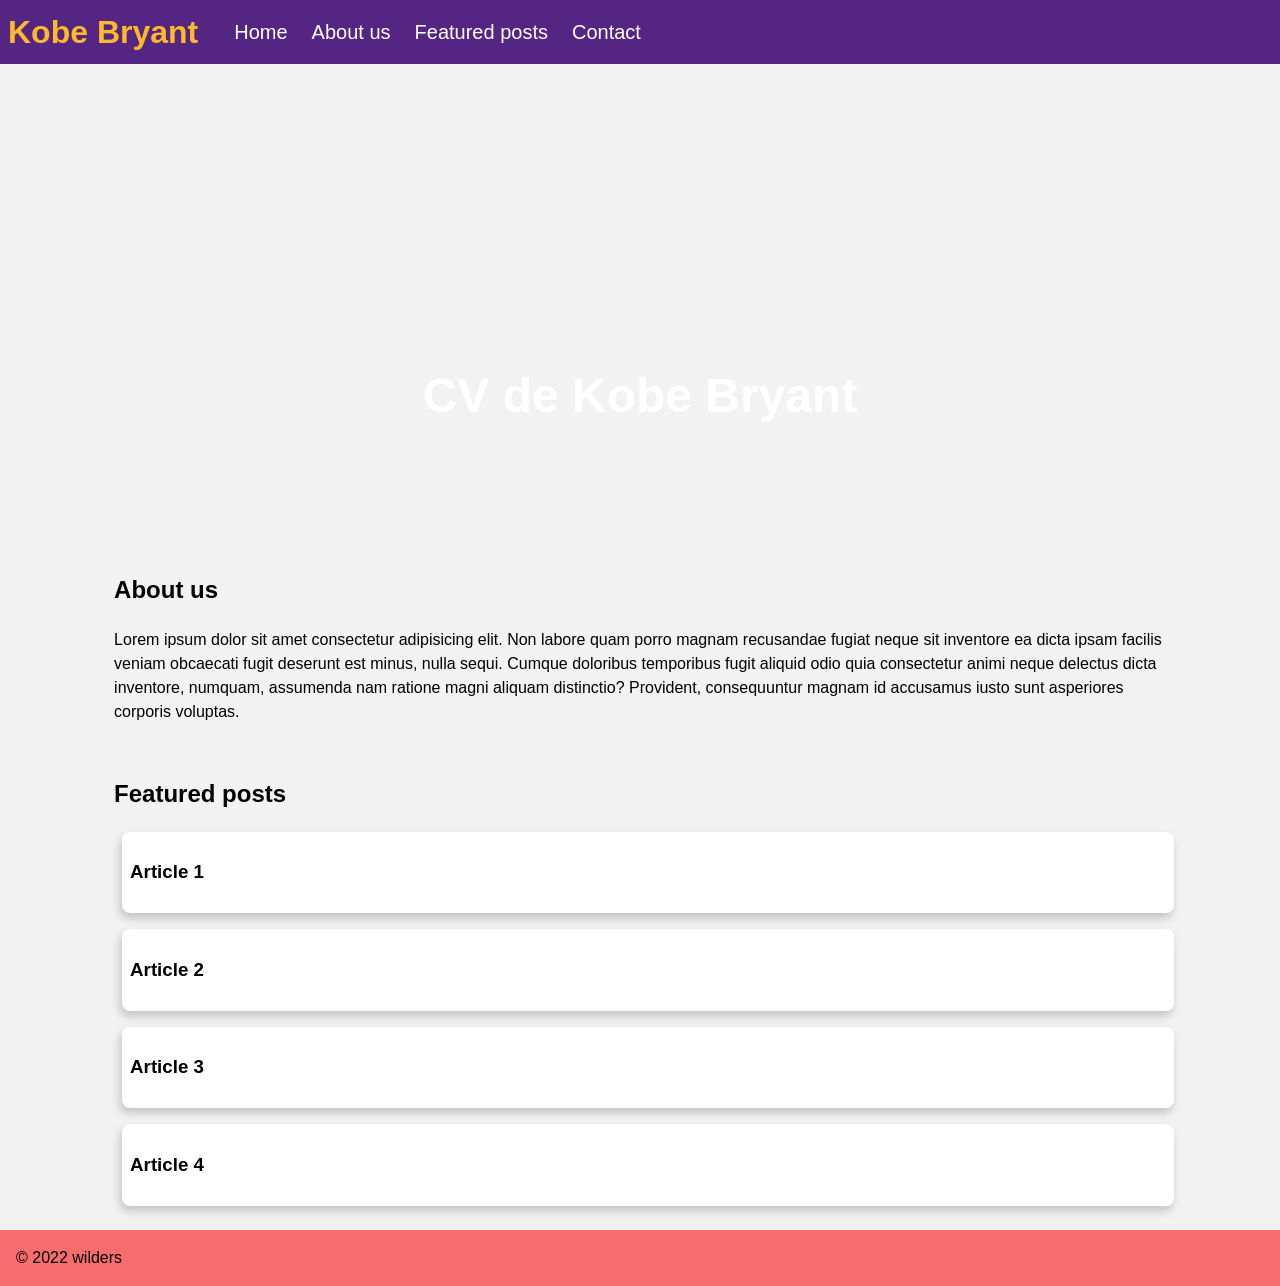
==== project1/index.html @ 4c26bd89 "base" ====
<!DOCTYPE html>
<html lang="en">

<head>
    <meta charset="UTF-8">
    <meta http-equiv="X-UA-Compatible" content="IE=edge">
    <meta name="viewport" content="width=device-width, initial-scale=1.0">
    <title>CV of Kobe Bryant</title>
    <link rel="stylesheet" href="style.css">
</head>

<body>
    <nav>
        <h1 id="cv">Kobe Bryant</h1>
        <ul>
            <li><a href="index.html">Home</a></li>
            <li><a href="career.html">About us</a></li>
            <li><a href="skills.html">Featured posts</a></li>
            <li><a href="contact.html">Contact</a></li>
        </ul>
    </nav>
    <header>
        <h1>CV de Kobe Bryant</h1>
    </header>
    <main id="main">
        <section id="about-us">
            <h2>About us</h2>
            <p>
                Lorem ipsum dolor sit amet consectetur adipisicing elit. Non labore quam porro magnam recusandae fugiat
                neque sit inventore ea dicta ipsam facilis veniam obcaecati fugit deserunt est minus, nulla sequi.
                Cumque doloribus temporibus fugit aliquid odio quia consectetur animi neque delectus dicta inventore,
                numquam, assumenda nam ratione magni aliquam distinctio? Provident, consequuntur magnam id accusamus
                iusto sunt asperiores corporis voluptas.
            </p>
        </section>
        <section id="featured-posts">
            <h2>Featured posts</h2>
            <article>
                <h1>Article 1</h1>
            </article>
            <article>
                <h1>Article 2</h1>
            </article>
            <article>
                <h1>Article 3</h1>
            </article>
            <article>
                <h1>Article 4</h1>
            </article>
        </section>
    </main>
    <footer>
        © 2022 wilders
    </footer>
</body>

</html>
---- project1/style.css ----
* {
    box-sizing: border-box;
}

body {
    margin: 0;
    line-height: 1.5;
    font-family: Verdana, Geneva, Tahoma, sans-serif;
    background-color: #f2f2f2;
}

/* navigation */
nav {
    display: flex;
    align-items: center;
    padding: .5rem;
    background-color: #552583;
    color: #FDB927;
    max-height: 64px;
}

nav h1 {
    font-size: 2rem;

}

nav h1,
nav ul {
    margin: 0;
}

nav>ul {
    display: flex;
    justify-content: flex-end;
    padding: 0;
    margin-right: 1rem;
    margin-left: 2rem;
    list-style: none;
    font-size: 1.25rem;
}

nav>ul>li {
    display: inline-block;
    margin-right: 1rem;
}

nav>ul>li>a {
    padding: .25rem;
    text-decoration: none;
    color: #fff;
}

/* header */
header {
    text-align: center;
    min-height: 480px;
    background-image: url("https://maximumwallhd.com/wp-content/uploads/2015/07/fonds-ecran-kobe-bryant-13.jpg");
    background-repeat: no-repeat;
    background-size: cover;
    background-position: top;
    color: #fff;
    padding: .5rem;
}

header h1 {
    font-size: 3rem;
    margin-top: 18rem;
    
}

/* section */
section {
    padding: .5rem;
    margin: 0 auto;
    max-width: 120ch;
}

section>article {
    display: inline-block;
    padding: .5rem;
    margin: 0 .5rem 1rem;
    width: 100%;
    border-radius: .5rem;
    background-color: #fff;
    box-shadow: -2px 5px 10px rgb(0 0 0 / 20%);
}

#featured-posts {
    display: flex;
    flex-direction: column;
}

/*Contact*/

#contact form {
    display: flex;
    flex-direction: column;
}
input[type=submit] {
margin-top: 1rem;
width: 5rem;
border-radius: .5rem;
border: none;
padding: .5rem;
background-color: #552583;
color: #FDB927;
font-weight: bold;
}
label {
    margin-top: 0.5rem;
    margin-bottom: 0.2rem;
    border-radius: 1rem;
}

/*footer*/
footer {
    padding: 1rem;
    background-color: #f76c6c;
}
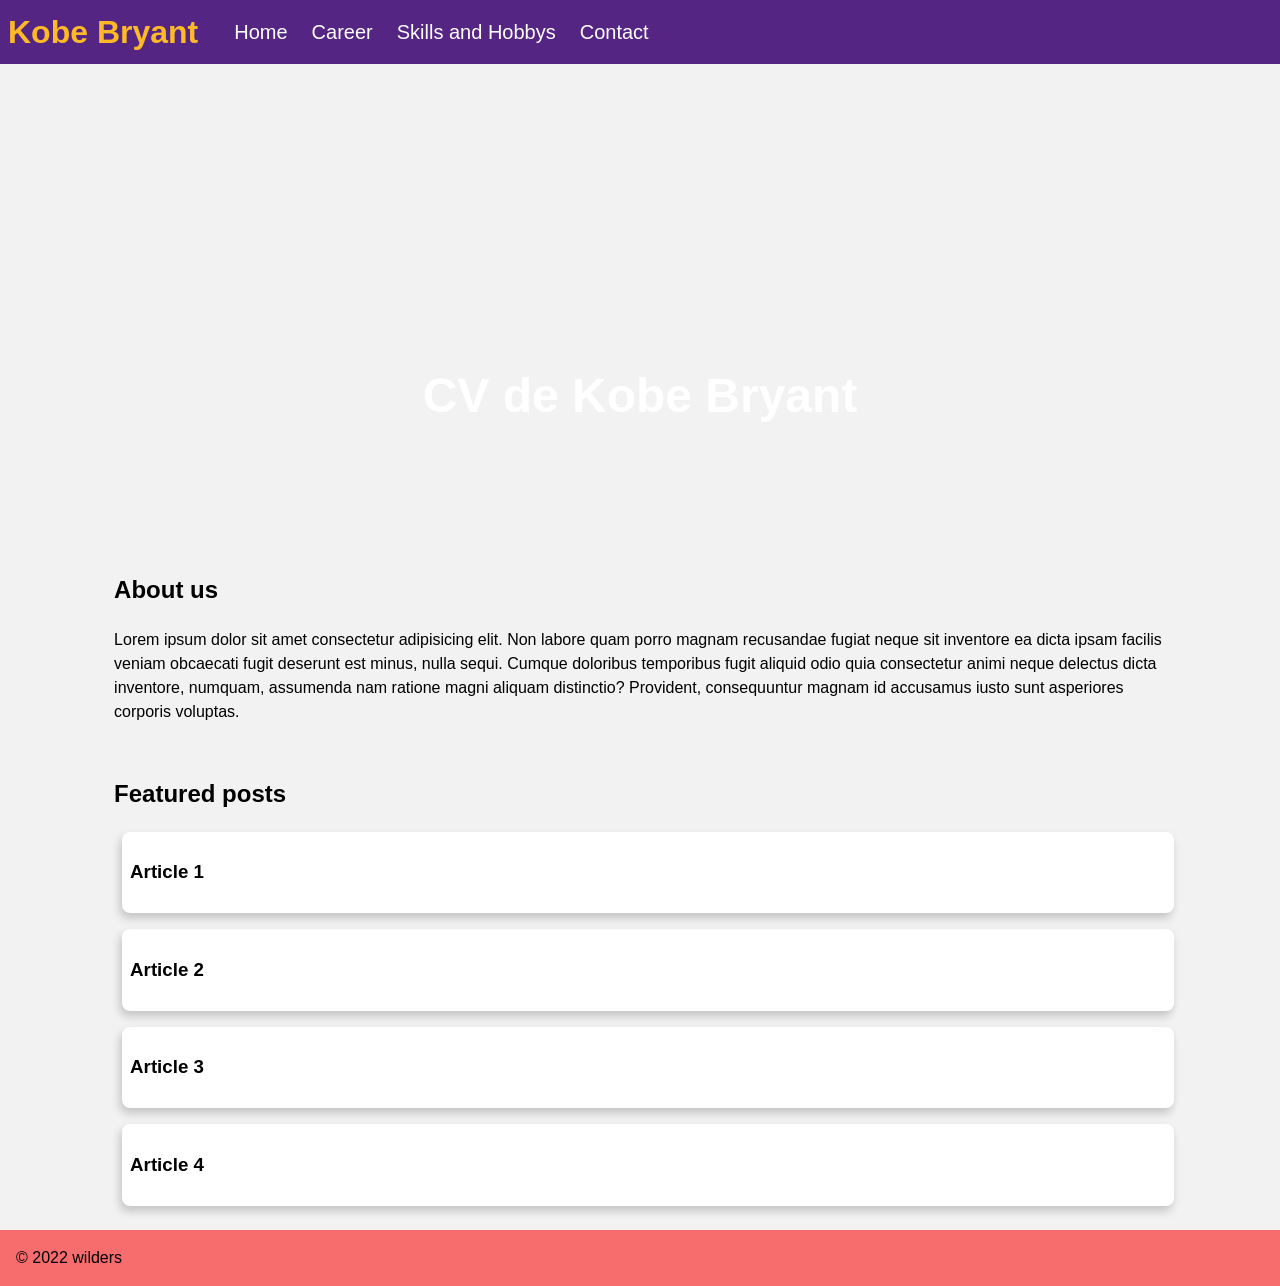
==== commit 7fd11d14: "1ere version avec chaque page créé" ====
--- a/project1/index.html
+++ b/project1/index.html
@@ -14,8 +14,8 @@
         <h1 id="cv">Kobe Bryant</h1>
         <ul>
             <li><a href="index.html">Home</a></li>
-            <li><a href="career.html">About us</a></li>
-            <li><a href="skills.html">Featured posts</a></li>
+            <li><a href="career.html">Career</a></li>
+            <li><a href="skills.html">Skills and Hobbys</a></li>
             <li><a href="contact.html">Contact</a></li>
         </ul>
     </nav>
